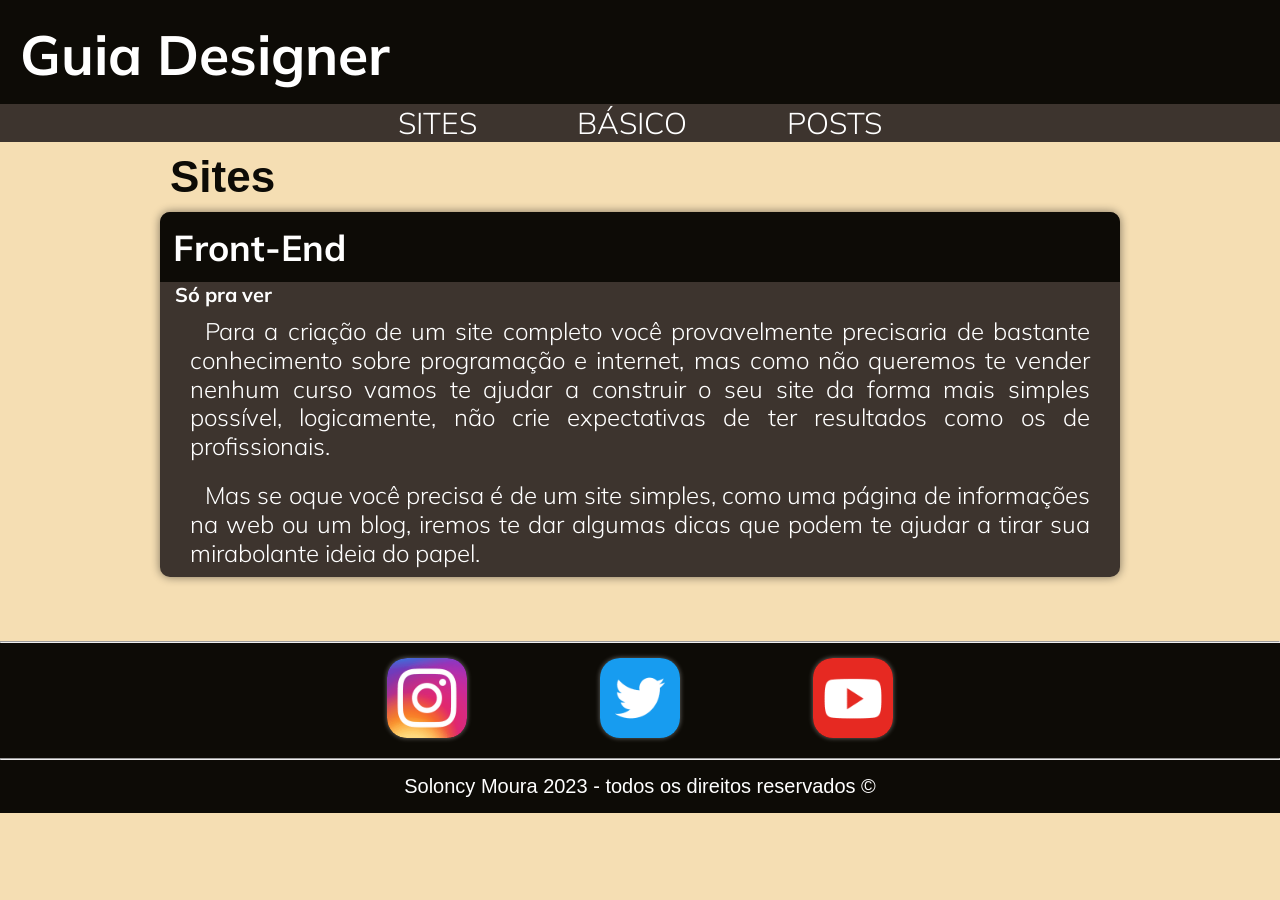
==== projeto-design/pages/Desites.html @ d5af3607 "Atualização: Páginas" ====
<!DOCTYPE html>
<html lang="en">
<head>
    <meta charset="UTF-8">
    <meta http-equiv="X-UA-Compatible" content="IE=edge">
    <meta name="viewport" content="width=device-width, initial-scale=1.0">
    <link rel="stylesheet" href="../estilos/tablet.css" media="(min-width: 819px)">
    <link rel="stylesheet" href="../estilos/estilo003.css" media="(max-width: 819px)">
    <title>Document</title>
</head>
<body>
    <header>
        <h1>Guia Designer</h1>
        <nav id="navigation">
            <a href="#" class="navigation">SITES</a><a href="../index.html" class="navigation">BÁSICO</a><a href="#" class="navigation">POSTS</a>
        </nav>
    </header>
    <main>
        <h2>Sites</h2>
        <section>
            <h3 class="topo">Front-End</h3>
            <div class="texto">
                <h4>Só pra ver</h4>
                <p class="paragrafo">Para a criação de um site completo você provavelmente precisaria de bastante conhecimento sobre programação e internet, mas como não queremos te vender nenhum curso vamos te ajudar a construir o seu site da forma mais simples possível, logicamente, não crie expectativas de ter resultados como os de profissionais. 
                </p>
                <p class="paragrafo">Mas se oque você precisa é de um site simples, como uma página de informações na web ou um blog, iremos te dar algumas dicas que podem te ajudar a tirar sua mirabolante ideia do papel.</p>
            </div>
        </section>
    </main>
    <footer>
        <hr>
        <nav class="social">
            <div class="redes">
                <a href="https://www.instagram.com/soloncym12/" target="_blank" rel="external"><img src="../redes-sociais/instagram.png" alt="Instagram" class="botao"></a>
            </div>
            <div class="redes" >
                <a href="https://twitter.com/soloncym12" target="_blank" rel="external"><img src="../redes-sociais/Twitter.png" alt="Twitter" class="botao"></a>
            </div>
            <div class="redes">
                <a href="https://www.youtube.com/@soloncymoura5033" target="_blank" rel="external"><img src="../redes-sociais/Youtube.png" alt="YouTube" class="botao"></a>
            </div>
        </nav>
        <hr>
        <p>Soloncy Moura 2023 - todos os direitos reservados &copy;</p>
    </footer>
</body>
</html>
---- projeto-design/estilos/tablet.css ----
@charset "UTF-8";

@import url('https://fonts.googleapis.com/css2?family=Mulish:ital,wght@0,200;0,300;0,400;0,500;0,600;0,700;0,800;0,900;0,1000;1,200;1,300;1,400;1,500;1,600;1,700;1,800;1,900;1,1000&family=Vollkorn:ital,wght@0,400;0,500;0,600;0,700;0,800;0,900;1,400;1,500;1,600;1,700;1,800;1,900&display=swap');

*{
    margin: 0px;
    padding: 0px;
    font-family: 'Mulish', Arial, 'Roboto', sans-serif;
    font-size: 20px;
    text-decoration: none;
}

:root{
    --marrom-claro: #f5deb3;
    --marrom-escuro: #3d342e;
    --preto-cafe: #0D0B06;
    --fonte1: 'Mulish', Arial, 'Roboto', sans-serif;
    --fonte2: 'Vollkorn', Verdana, serif;
}
body{
    background-color: var(--marrom-claro); 
    margin: 0px
}

header{
    background-color: var(--preto-cafe);
    /*padding: 10px 0px 1px 20px;*/
    margin: auto;
    color: white;
    font-size: 1.2em;
}

h1{
    font-size: 2.3em;
    margin: auto;
    padding: 20px 0px 15px 20px ;
}

#navigation{
    text-align: center;
    background-color: var(--marrom-escuro);
    color: white;
}

#navigation a{
    transition-duration: .5s;
    font-size: 1.5em;
    font-weight: 300;
    text-decoration: none;
    color: white;
    padding: 0px 50px;
}

#navigation a:hover{
    font-weight: 700;
}


main{
    max-width: 75%;
    color: white;
    /*background-color: #977390;*/
    /*margin: auto;*/
    margin: auto;
}

h2{
    color: var(--preto-cafe);
    font-family: 'Arial Black', Helvetica, sans-serif;
    font-size: 2.2em;
    padding: 10px;
}

section{ 
    border-radius: 10px;
    background-color: var(--marrom-escuro);
    width: auto;
    margin: auto;
    padding: 0%;
    text-align: justify;
    box-shadow: 0px 0px 10px rgba(0, 0, 0, 0.493);
}

h3{
    background-color: var(--preto-cafe);
    font-size: 1.8em;
    padding: 12.5px;
    margin:auto;
}

.topo{
    border-top-left-radius: 10px;
    border-top-right-radius: 10px;
}

.texto{
    text-indent: 15px;
    margin: auto;
    text-align: justify;
    max-width: 980px;
    display: block;
}

p{
    margin: 0px 20px;
    font-family: var(--fonte1);
    font-weight: 300;
    line-height: 1.2em;
    font-size: 1.2em;
    padding: 10px;
}

ul, ol{
    padding-left: 50px;
    list-style-position: inside;
}

.links{
    color: var(--marrom-claro);
}

.links:hover{
    font-weight: bold;
    color: var(--marrom-claro);
}

.video{
    /*background-color: red;*/
    margin: 10px auto auto auto;
    
    display: block;
    position: relative;
    padding-bottom: 39.6%;

}
iframe{
    /*background-color: yellow;*/
    margin: auto;
    display:block;
    position: absolute;
    top: 0%;
    left: 15%;
    height: 100%;
    width: 70%;
}

.imagem{
    width: 70%;
    margin: auto;
    display: block;
}

img{
    width: 100%;
    display: block;
}

footer{
    background-color: var(--preto-cafe);
    text-align: center;
    margin-top: 5%;
    color: #fff;
    
}
.social{
    text-align: center;
}

.redes{
    display: inline-block;
    width: 80px;
    padding: 15px 5%;
    transition-duration: .5s;
}

.redes:hover{
    width: 85px;
}

footer > p{
    font: normal 200 1em Arial, Helvetica, Sans-serif;
    padding: 15px 0px;
    text-align: center;
}

hr{
    background-color: #a1894d;
    color: rgb(255, 255, 255);
}
.botao{
    transition-duration: .5s;
    box-shadow: 0px 0px 5px rgba(255, 255, 255, 0.400);
    border-radius: 20px;
    /*
    border: 2px solid rgba(255, 255, 255, 0.849);*/
}
.botao:hover{
    box-shadow: 0px 0px 15px rgb(255, 255, 255);
    border-radius: 20px;
}
---- projeto-design/estilos/estilo003.css ----
@charset "UTF-8";

@import url('https://fonts.googleapis.com/css2?family=Mulish:ital,wght@0,200;0,300;0,400;0,500;0,600;0,700;0,800;0,900;0,1000;1,200;1,300;1,400;1,500;1,600;1,700;1,800;1,900;1,1000&family=Vollkorn:ital,wght@0,400;0,500;0,600;0,700;0,800;0,900;1,400;1,500;1,600;1,700;1,800;1,900&display=swap');

:root{
    --marrom-claro: #f5deb3;
    --marrom-escuro: #3d342e;
    --preto-cafe: #0D0B06;
    --fonte1: 'Mulish', Arial , 'Roboto', Sans-serif;
    --fonte2: 'Volkorn', Verdana, serif
}

*{
    margin: 0px;
    padding: 0px;
    text-decoration: none;
    font-family: var(--fonte1);
    font-size: 16px;
}

body{
    width: 100vw;
    height: 100vh;    
    background-color: var(--marrom-claro);
}

header{
    background-color: var(--preto-cafe);
    color: #fff;

}

h1{
    padding: 10px 0px 20px 10px;
    font-size: 1.5em;
    
}

#navigation{
    text-align: center;
    background-color: var(--marrom-escuro);
    color: white;
}

#navigation a{
    font-size: .9em;
    font-weight: 300;
    text-decoration: none;
    color: white;
    padding: 0px 20px;
}

#navigation a:hover{
    font-weight: 500;
}

main{
    max-width: 100%;
    margin: auto;
}

h2{
    font: normal 800 1.3em Arial, Helvetica, sans-serif;
    color: var(--preto-cafe);
    padding: 11.5px 10px 11.5px 10px;
}

section{
    border-radius: 8px;
    margin: auto;
    background-color: var(--marrom-escuro);
    color: white;
    max-width: 90%;
    box-shadow: 0px 0px 10px rgba(0, 0, 0, 0.493);
}

h3{
    padding: 10px;
    font-size: 1.3em;
    background-color: var(--preto-cafe);
}
.topo{
    border-radius: 8px 8px 0  0;
}
div{
    margin: auto;
    width: 80%;
}

.texto, p {
    
    text-align: justify;   
    line-height: .1em;
    white-space: .1px;
    font: normal 300 1em var(--fonte1);
    margin: 10px auto;
}

.paragrafo{
    text-indent: 10px;
}

ul, ol{
    width: 100%;
    list-style-position: inside;
    text-align: start;
}

li{
    text-align: justify;
}

.links{
    color: var(--marrom-claro);
    font-size: 1em;
}

.video{
    /*background-color: red;*/
    width: 100%;
    display: block;
    position: relative;
    padding: 22.6% 0%;
    margin: 10px auto;
    
}

iframe{
    /*background-color: yellow;*/
    position: absolute;
    display: block;
    width: 80%;
    height: 100%;
    top: 0%;
    left: 10%;
    transform:translate(50% 50%)


}

.imagem{
    margin: 10px auto;
}

img{
    display: block;
    width: 100%;
}

footer{
    background-color: var(--preto-cafe);
    text-align: center;
    margin-top: 60px;
    color: #fff;
    
}
.social{
    text-align: center;
}

.redes{
    display: inline-block;
    width: 40px;
    padding: 15px 5%;
}

footer > p{
    font: normal 200 40% var(--fonte2);
    padding: 15px 0px;
    text-align: center;
}

hr{
    background-color: #a1894d;
    color: rgb(255, 255, 255);
}
.botao{
    box-shadow: 1px 1px 5px rgba(255, 255, 255, 0.400);
    border-radius: 12px;
    /*
    border: 2px solid rgba(255, 255, 255, 0.849);*/
}
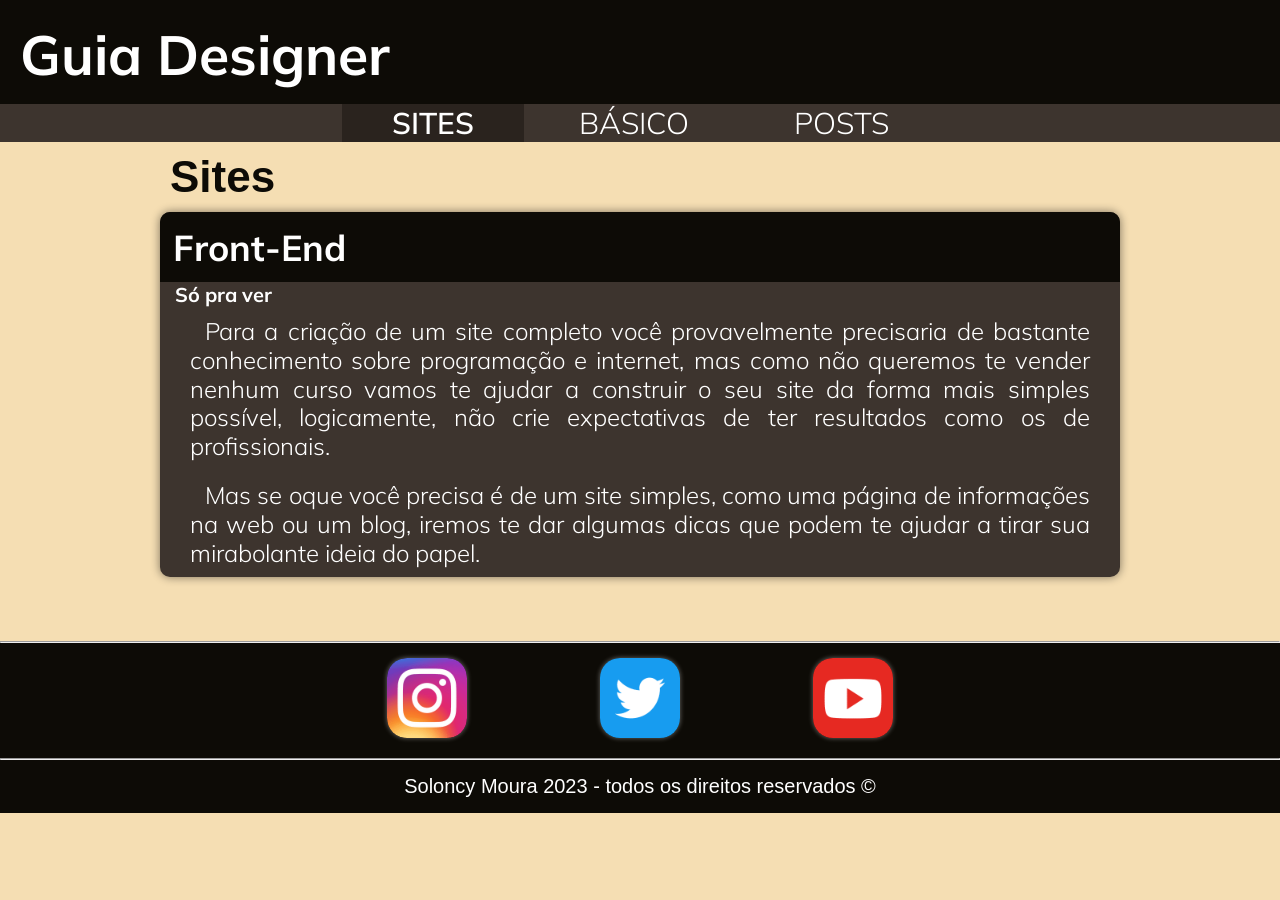
==== commit c41d41ed: "mais uma" ====
--- a/projeto-design/pages/Desites.html
+++ b/projeto-design/pages/Desites.html
@@ -4,15 +4,18 @@
     <meta charset="UTF-8">
     <meta http-equiv="X-UA-Compatible" content="IE=edge">
     <meta name="viewport" content="width=device-width, initial-scale=1.0">
+    <link rel="shortcut icon" href="../icon/favicon.ico" type="image/x-icon">
     <link rel="stylesheet" href="../estilos/tablet.css" media="(min-width: 819px)">
     <link rel="stylesheet" href="../estilos/estilo003.css" media="(max-width: 819px)">
-    <title>Document</title>
+    <title>Guia Designer | Sites</title>
 </head>
 <body>
     <header>
         <h1>Guia Designer</h1>
         <nav id="navigation">
-            <a href="#" class="navigation">SITES</a><a href="../index.html" class="navigation">BÁSICO</a><a href="#" class="navigation">POSTS</a>
+            <a href="#" class="navigation" id="atual">SITES</a>
+            <a href="../index.html" class="navigation">BÁSICO</a>
+            <a href="posts.html" class="navigation">POSTS</a>
         </nav>
     </header>
     <main>
--- a/projeto-design/estilos/tablet.css
+++ b/projeto-design/estilos/tablet.css
@@ -55,6 +55,10 @@
     font-weight: 700;
 }
 
+nav> a#atual{
+    background-color:rgba(13, 11, 6, 0.400);
+    font-weight: 600; 
+}
 
 main{
     max-width: 75%;
--- a/projeto-design/estilos/estilo003.css
+++ b/projeto-design/estilos/estilo003.css
@@ -36,6 +36,11 @@
     
 }
 
+#atual{
+
+    background-color: rgba(13, 11, 6, 0.400);
+}
+
 #navigation{
     text-align: center;
     background-color: var(--marrom-escuro);
@@ -53,6 +58,7 @@
 #navigation a:hover{
     font-weight: 500;
 }
+
 
 main{
     max-width: 100%;
